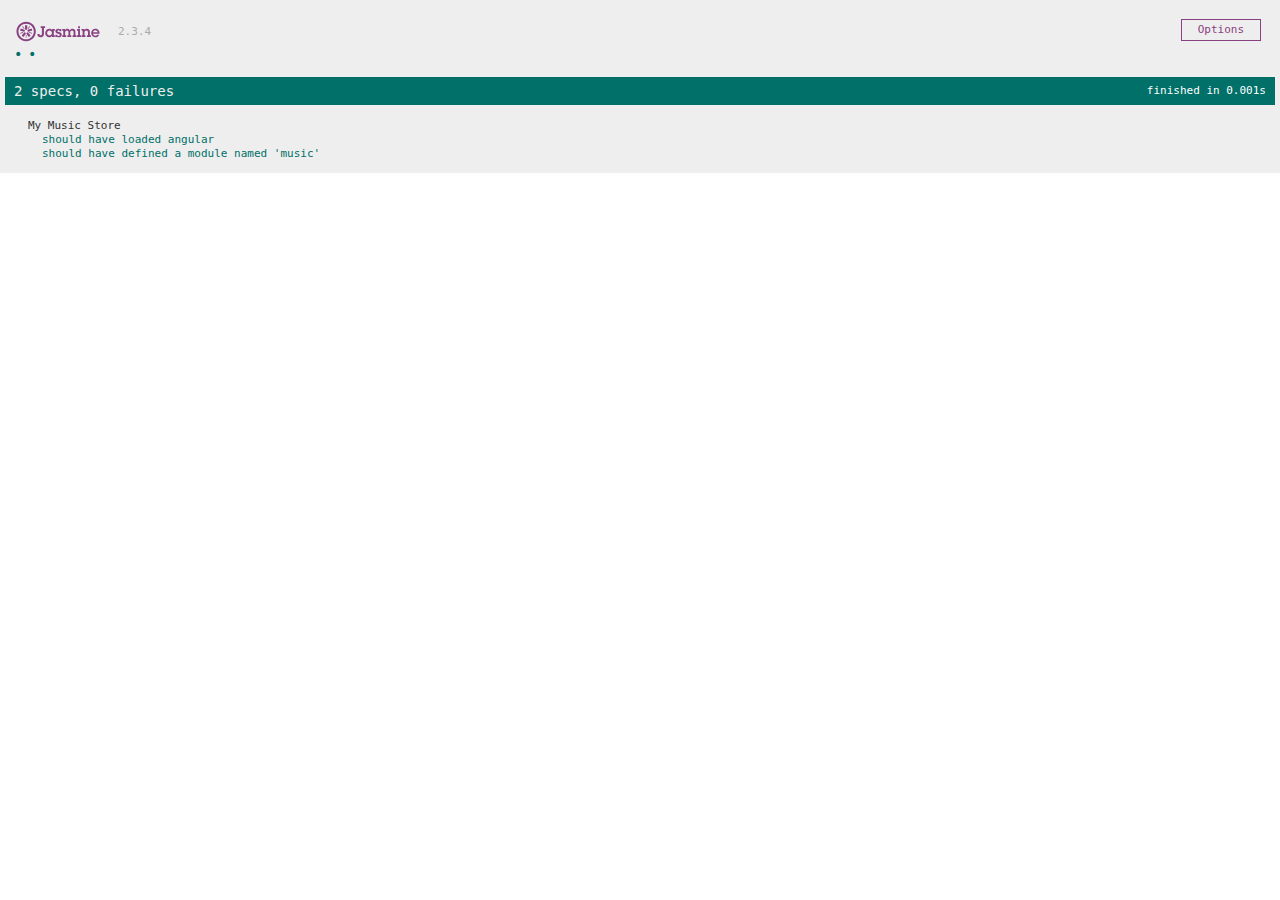
==== test/SpecRunner.html @ 9cd39bbf "Bring in the standalone Jasmine tester" ====
<!DOCTYPE html>
<html>
  <head>
    <meta charset="utf-8">
    <title>Jasmine Spec Runner v2.3.4</title>

    <link rel="shortcut icon" type="image/png" href="lib/jasmine-2.3.4/jasmine_favicon.png">
    <link rel="stylesheet" href="lib/jasmine-2.3.4/jasmine.css">

    <script src="lib/jasmine-2.3.4/jasmine.js"></script>
    <script src="lib/jasmine-2.3.4/jasmine-html.js"></script>
    <script src="lib/jasmine-2.3.4/boot.js"></script>

    <!-- include angular files here... -->
    <script src="../www/js/angular/angular.js"></script>
    <script src="../www/js/angular/angular-ui-router.js"></script>
    <script src="../www/js/angular/angular-resource.js"></script>
    <script src="../www/js/angular/angular-mocks.js"></script>

    <!-- include source files here... -->
    <script src="../www/js/music.js"></script>

    <!-- include spec files here... -->
    <script src="spec/music.spec.js"></script>
  </head>

  <body></body>
</html>
---- test/lib/jasmine-2.3.4/jasmine.css ----
body { overflow-y: scroll; }

.jasmine_html-reporter { background-color: #eee; padding: 5px; margin: -8px; font-size: 11px; font-family: Monaco, "Lucida Console", monospace; line-height: 14px; color: #333; }
.jasmine_html-reporter a { text-decoration: none; }
.jasmine_html-reporter a:hover { text-decoration: underline; }
.jasmine_html-reporter p, .jasmine_html-reporter h1, .jasmine_html-reporter h2, .jasmine_html-reporter h3, .jasmine_html-reporter h4, .jasmine_html-reporter h5, .jasmine_html-reporter h6 { margin: 0; line-height: 14px; }
.jasmine_html-reporter .banner, .jasmine_html-reporter .symbol-summary, .jasmine_html-reporter .summary, .jasmine_html-reporter .result-message, .jasmine_html-reporter .spec .description, .jasmine_html-reporter .spec-detail .description, .jasmine_html-reporter .alert .bar, .jasmine_html-reporter .stack-trace { padding-left: 9px; padding-right: 9px; }
.jasmine_html-reporter .banner { position: relative; }
.jasmine_html-reporter .banner .title { background: url('[data-uri]') no-repeat; background: url('[data-uri]') no-repeat, none; -moz-background-size: 100%; -o-background-size: 100%; -webkit-background-size: 100%; background-size: 100%; display: block; float: left; width: 90px; height: 25px; }
.jasmine_html-reporter .banner .version { margin-left: 14px; position: relative; top: 6px; }
.jasmine_html-reporter #jasmine_content { position: fixed; right: 100%; }
.jasmine_html-reporter .version { color: #aaa; }
.jasmine_html-reporter .banner { margin-top: 14px; }
.jasmine_html-reporter .duration { color: #fff; float: right; line-height: 28px; padding-right: 9px; }
.jasmine_html-reporter .symbol-summary { overflow: hidden; *zoom: 1; margin: 14px 0; }
.jasmine_html-reporter .symbol-summary li { display: inline-block; height: 8px; width: 14px; font-size: 16px; }
.jasmine_html-reporter .symbol-summary li.passed { font-size: 14px; }
.jasmine_html-reporter .symbol-summary li.passed:before { color: #007069; content: "\02022"; }
.jasmine_html-reporter .symbol-summary li.failed { line-height: 9px; }
.jasmine_html-reporter .symbol-summary li.failed:before { color: #ca3a11; content: "\d7"; font-weight: bold; margin-left: -1px; }
.jasmine_html-reporter .symbol-summary li.disabled { font-size: 14px; }
.jasmine_html-reporter .symbol-summary li.disabled:before { color: #bababa; content: "\02022"; }
.jasmine_html-reporter .symbol-summary li.pending { line-height: 17px; }
.jasmine_html-reporter .symbol-summary li.pending:before { color: #ba9d37; content: "*"; }
.jasmine_html-reporter .symbol-summary li.empty { font-size: 14px; }
.jasmine_html-reporter .symbol-summary li.empty:before { color: #ba9d37; content: "\02022"; }
.jasmine_html-reporter .run-options { float: right; margin-right: 5px; border: 1px solid #8a4182; color: #8a4182; position: relative; line-height: 20px; }
.jasmine_html-reporter .run-options .trigger { cursor: pointer; padding: 8px 16px; }
.jasmine_html-reporter .run-options .payload { position: absolute; display: none; right: -1px; border: 1px solid #8a4182; background-color: #eee; white-space: nowrap; padding: 4px 8px; }
.jasmine_html-reporter .run-options .payload.open { display: block; }
.jasmine_html-reporter .bar { line-height: 28px; font-size: 14px; display: block; color: #eee; }
.jasmine_html-reporter .bar.failed { background-color: #ca3a11; }
.jasmine_html-reporter .bar.passed { background-color: #007069; }
.jasmine_html-reporter .bar.skipped { background-color: #bababa; }
.jasmine_html-reporter .bar.errored { background-color: #ca3a11; }
.jasmine_html-reporter .bar.menu { background-color: #fff; color: #aaa; }
.jasmine_html-reporter .bar.menu a { color: #333; }
.jasmine_html-reporter .bar a { color: white; }
.jasmine_html-reporter.spec-list .bar.menu.failure-list, .jasmine_html-reporter.spec-list .results .failures { display: none; }
.jasmine_html-reporter.failure-list .bar.menu.spec-list, .jasmine_html-reporter.failure-list .summary { display: none; }
.jasmine_html-reporter .results { margin-top: 14px; }
.jasmine_html-reporter .summary { margin-top: 14px; }
.jasmine_html-reporter .summary ul { list-style-type: none; margin-left: 14px; padding-top: 0; padding-left: 0; }
.jasmine_html-reporter .summary ul.suite { margin-top: 7px; margin-bottom: 7px; }
.jasmine_html-reporter .summary li.passed a { color: #007069; }
.jasmine_html-reporter .summary li.failed a { color: #ca3a11; }
.jasmine_html-reporter .summary li.empty a { color: #ba9d37; }
.jasmine_html-reporter .summary li.pending a { color: #ba9d37; }
.jasmine_html-reporter .summary li.disabled a { color: #bababa; }
.jasmine_html-reporter .description + .suite { margin-top: 0; }
.jasmine_html-reporter .suite { margin-top: 14px; }
.jasmine_html-reporter .suite a { color: #333; }
.jasmine_html-reporter .failures .spec-detail { margin-bottom: 28px; }
.jasmine_html-reporter .failures .spec-detail .description { background-color: #ca3a11; }
.jasmine_html-reporter .failures .spec-detail .description a { color: white; }
.jasmine_html-reporter .result-message { padding-top: 14px; color: #333; white-space: pre; }
.jasmine_html-reporter .result-message span.result { display: block; }
.jasmine_html-reporter .stack-trace { margin: 5px 0 0 0; max-height: 224px; overflow: auto; line-height: 18px; color: #666; border: 1px solid #ddd; background: white; white-space: pre; }
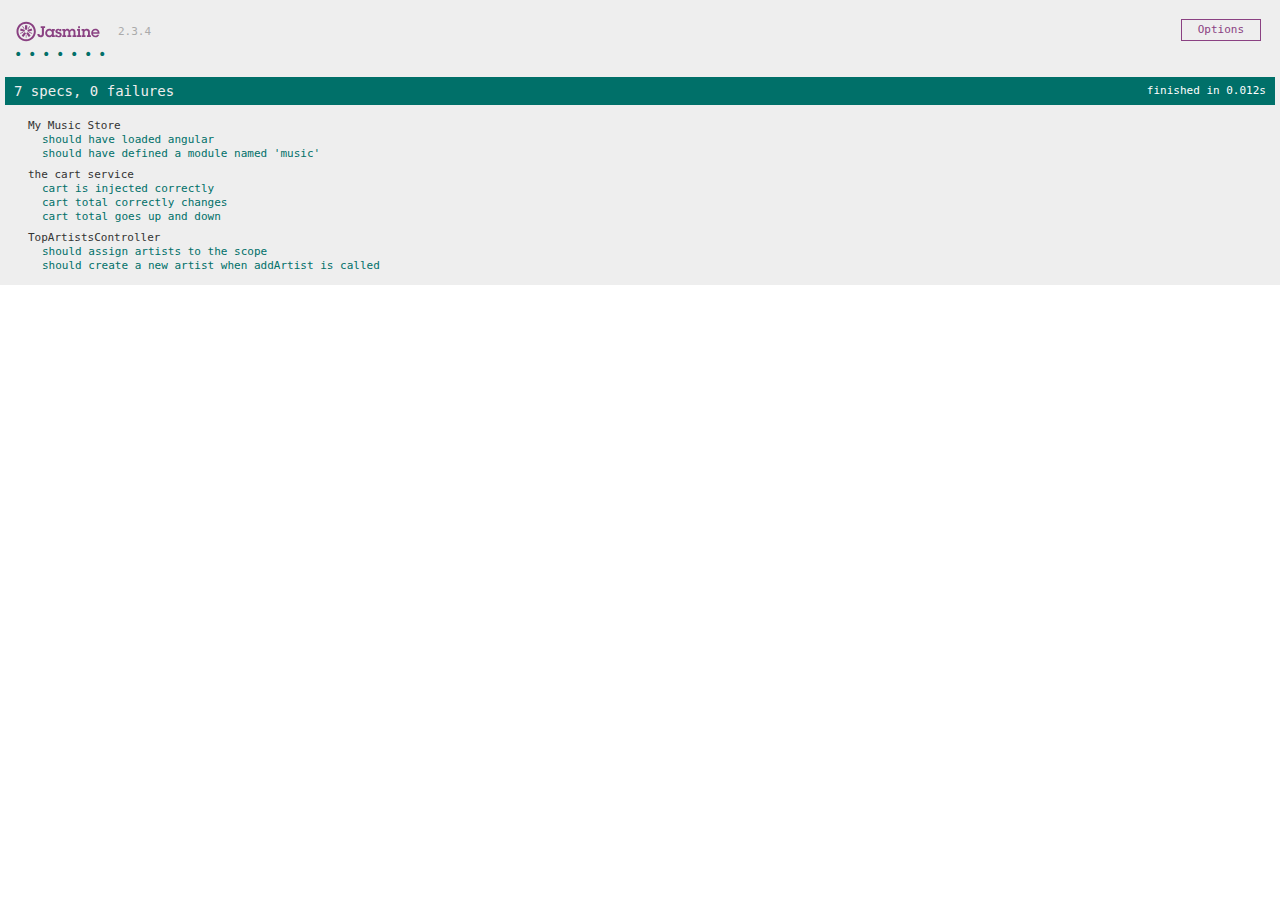
==== commit eca49460: "Finial changes after day 4 of the AngularJS class" ====
--- a/test/SpecRunner.html
+++ b/test/SpecRunner.html
@@ -15,13 +15,18 @@
     <script src="../www/js/angular/angular.js"></script>
     <script src="../www/js/angular/angular-ui-router.js"></script>
     <script src="../www/js/angular/angular-resource.js"></script>
+    <script src="../www/js/angular/angular-animate.js"></script>
     <script src="../www/js/angular/angular-mocks.js"></script>
 
     <!-- include source files here... -->
     <script src="../www/js/music.js"></script>
+    <script src="../www/js/cart.js"></script>
+    <script src="../www/js/controllers/top_artists.js"></script>
 
     <!-- include spec files here... -->
     <script src="spec/music.spec.js"></script>
+    <script src="spec/cart.spec.js"></script>
+    <script src="spec/top.spec.js"></script>
   </head>
 
   <body></body>
